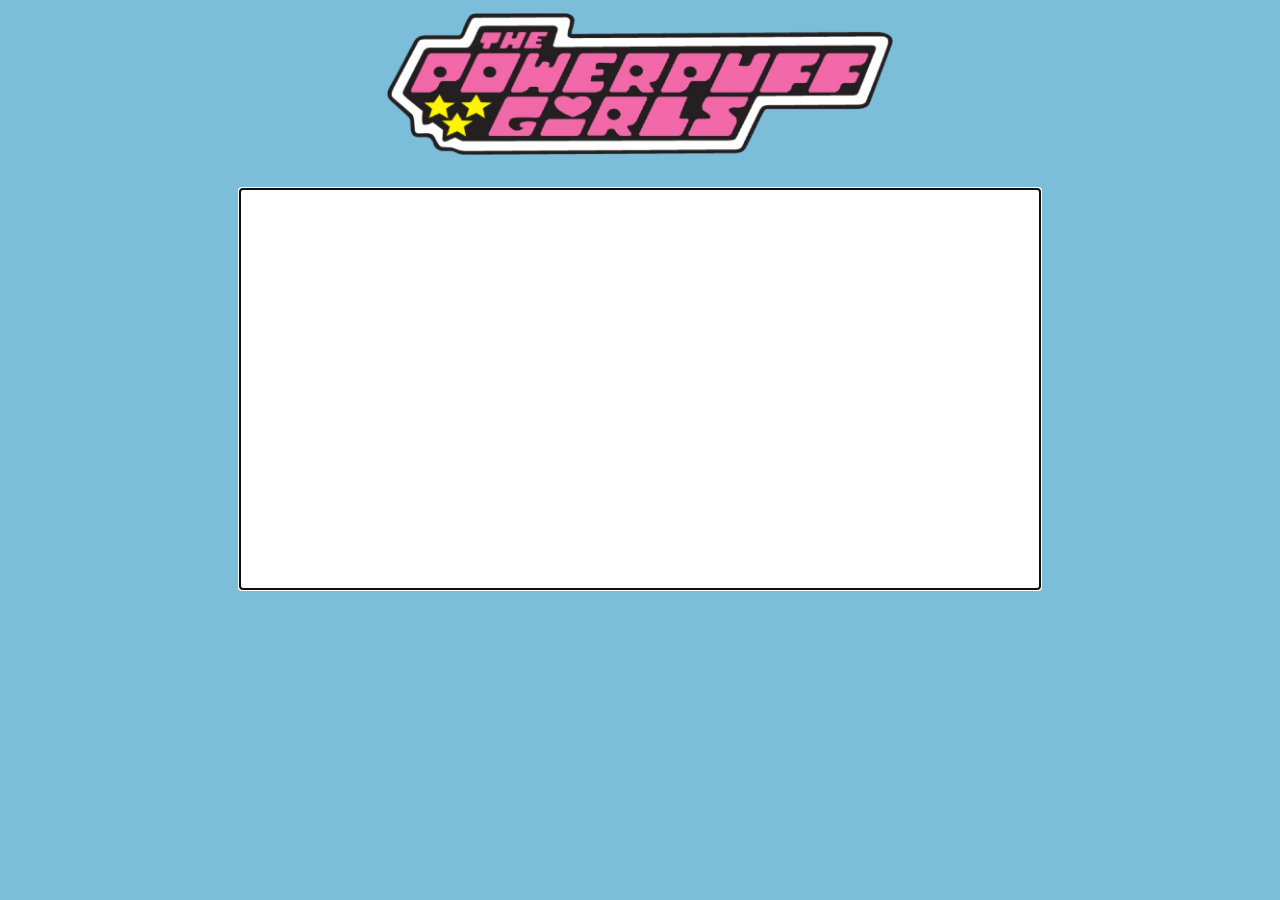
==== shoots.html @ b6173ccc "First commit, Buttercup cans fly and shoot" ====
<!DOCTYPE html>
<html lang="en">
<head>
  <meta charset="UTF-8">
  <meta name="viewport" content="width=device-width, initial-scale=1.0">
  <meta http-equiv="X-UA-Compatible" content="ie=edge">
  <link rel="shortcut icon" href="./images/favicon.png" type="image/x-icon">
  <link href="https://fonts.googleapis.com/css?family=Sonsie+One&display=swap" rel="stylesheet">
  <link rel="stylesheet" href="style.css">
  <title>Power Puff Girls</title>
</head>
<body>
  <img src="./images/ppf-logo.png" alt="Power Puff Girls" class="logo">
  <br>

  <canvas id="canvas" width="800" height="400" tabindex="1"></canvas>


  <script type="text/javascript" src="./shoots.js"></script>
</body>
</html>
---- style.css ----
html {
  font-family: 'Sonsie One', cursive;
}

body {
  background-color: #7cbdda;
  text-align: center;
}

body h1 {
  font-size: 30px;
  text-transform: uppercase;
}

body button {
  display: inline-block;
  margin: 2% auto;
  font-size: 20px;
  background-color: black;
  color: #fff;
  padding: 10px 20px;
  border: 0;
  box-shadow: 0;
  border-radius: 5px;
  margin-bottom: 20px;
}

img.logo {
  width: 40%;
  margin: 1% auto;
  display: block;
}
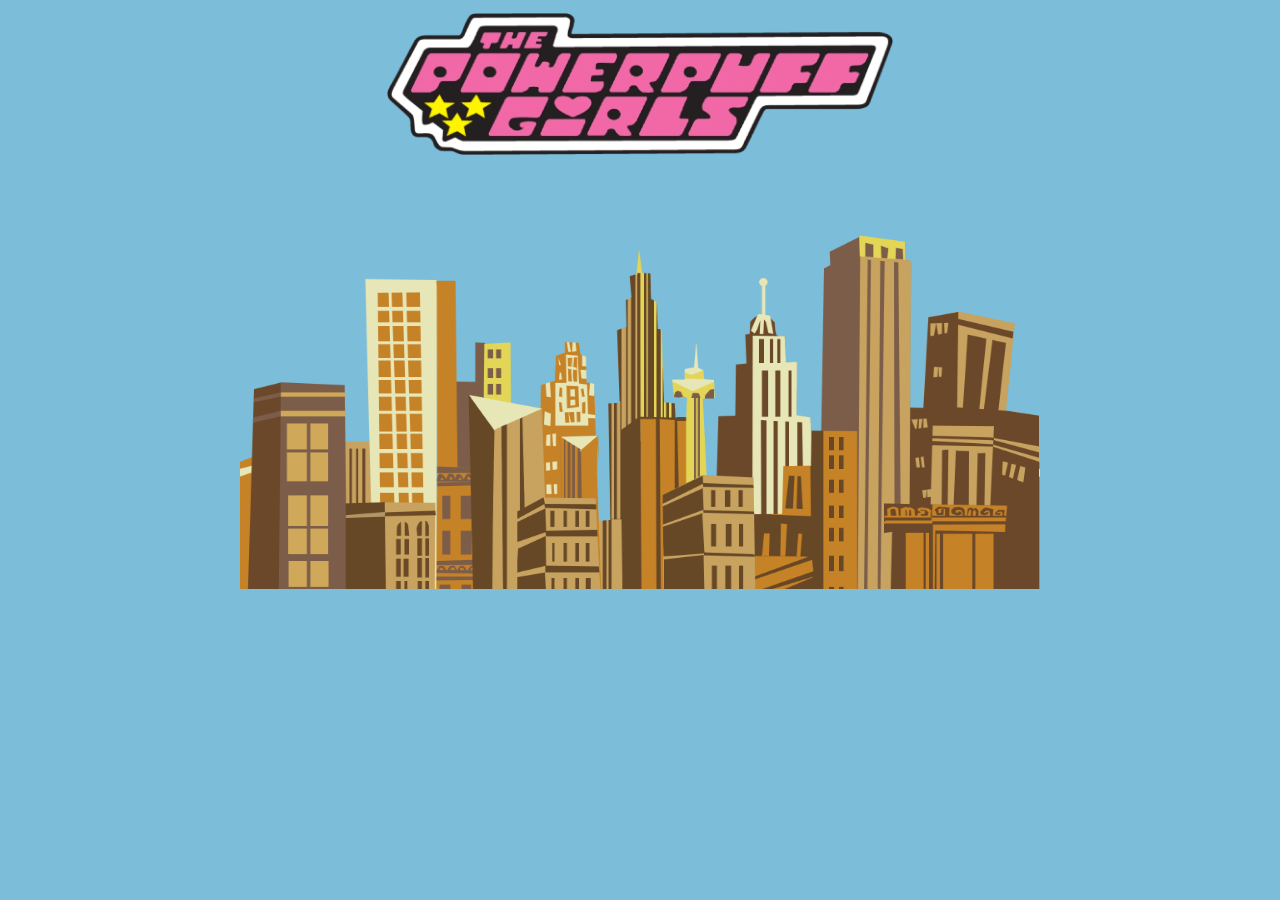
==== commit a2a30144: "Add button reload and comented candies" ====
--- a/shoots.html
+++ b/shoots.html
@@ -14,6 +14,11 @@
   <br>
 
   <canvas id="canvas" width="800" height="400" tabindex="1"></canvas>
+  <div class="end">
+    <p class="end-score"></p>
+
+    <button onclick="location.reload()">Play again</button>
+  </div>
 
 
   <script type="text/javascript" src="./shoots.js"></script>
--- a/style.css
+++ b/style.css
@@ -1,10 +1,14 @@
+* {
+  outline: 0;
+}
 html {
-  font-family: 'Sonsie One', cursive;
+  font-family: 'Sonsie One', cursive, sans-serif;
 }
 
 body {
   background-color: #7cbdda;
   text-align: center;
+  position: relative;
 }
 
 body h1 {
@@ -29,4 +33,22 @@
   width: 40%;
   margin: 1% auto;
   display: block;
+}
+
+.end {
+  background-color: hotpink;
+  background-image: url('./images/ppg-end.gif');
+  background-size: cover;
+  display: none;
+  flex-direction: column;
+  justify-content: center;
+  align-items: center;
+  font-size: 4.8vw;
+  color: #111;
+  height: 100vh;
+  width: 100%;
+  position: absolute;
+  top: 0;
+  left: 0;
+  z-index: 8;
 }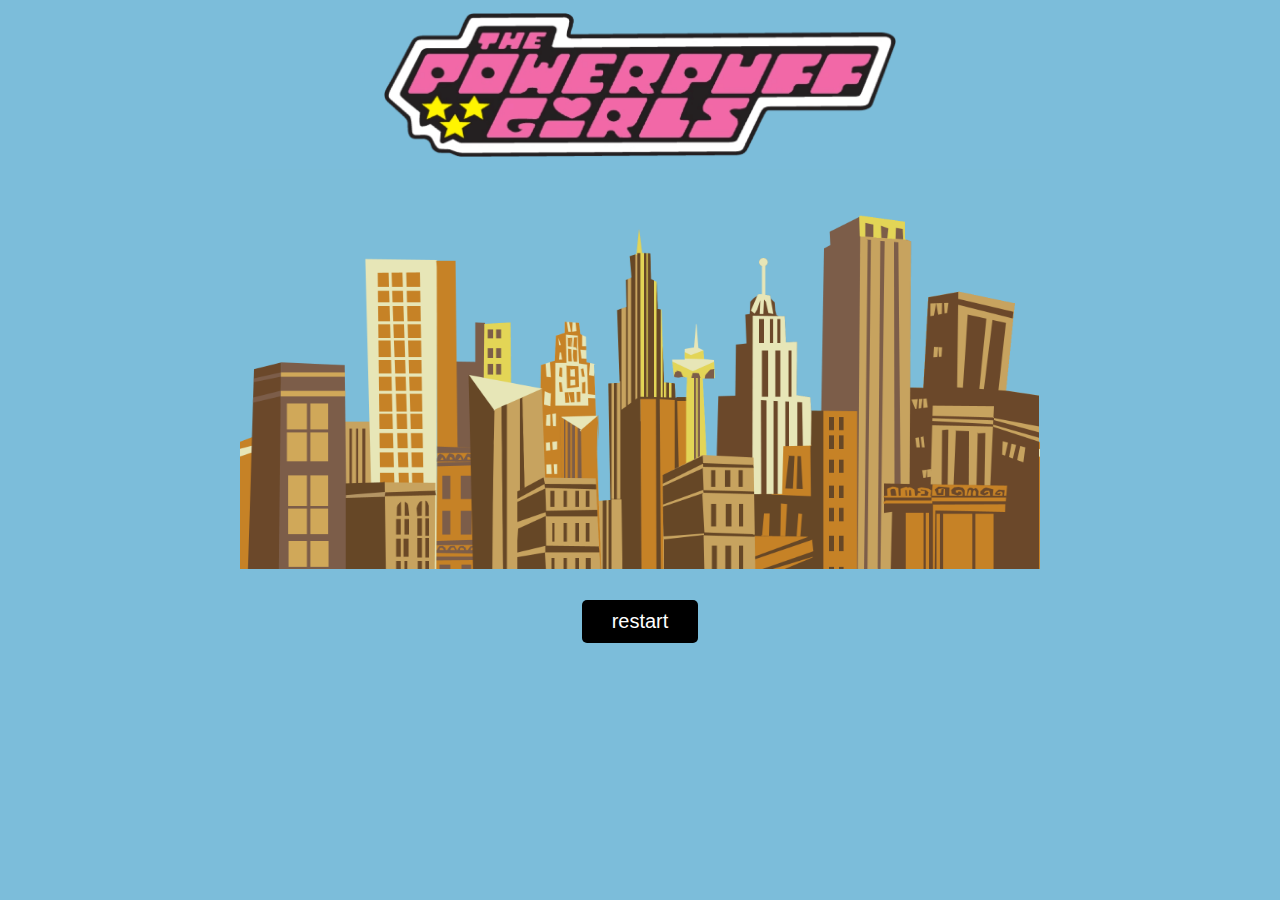
==== commit 9d6efae4: "Set end fail and end win" ====
--- a/shoots.html
+++ b/shoots.html
@@ -9,17 +9,27 @@
   <link rel="stylesheet" href="style.css">
   <title>Power Puff Girls</title>
 </head>
-<body>
-  <img src="./images/ppf-logo.png" alt="Power Puff Girls" class="logo">
-  <br>
+<body onload="canvas.focus()">
+  <img src="./images/ppf-logo.png" alt="Power Puff Girls" class="logo" title="Girl Power">
+
+  <div class="choose">
+    <ul>
+      <li> <input type="radio" name="girls" id="g1"> Bombón</li>
+      <li> <input type="radio" name="girls" id="g2"> Burbuja</li>
+      <li> <input type="radio" name="girls" id="g3"> Bellota</li>
+      <li></li>
+    </ul>
+  </div>
 
   <canvas id="canvas" width="800" height="400" tabindex="1"></canvas>
   <div class="end">
     <p class="end-score"></p>
-
+    <div id="angry" class="girl"></div>
+    <div id="cool" class="girl"></div>
     <button onclick="location.reload()">Play again</button>
   </div>
 
+  <button onclick="location.reload()" class="btn restart">restart</button>
 
   <script type="text/javascript" src="./shoots.js"></script>
 </body>
--- a/style.css
+++ b/style.css
@@ -1,4 +1,6 @@
 * {
+  padding: 0;
+  margin: 0;
   outline: 0;
 }
 html {
@@ -6,6 +8,8 @@
 }
 
 body {
+  padding: 0;
+  margin: 0;
   background-color: #7cbdda;
   text-align: center;
   position: relative;
@@ -29,10 +33,49 @@
   margin-bottom: 20px;
 }
 
+.btn {
+  display: block;
+  margin: 2% auto;
+  font-size: 20px;
+  background-color: black;
+  color: #fff;
+  padding: 10px 30px;
+  border: 0;
+  box-shadow: 0;
+  border-radius: 5px;
+  margin-bottom: 20px;
+}
+
+.btn:hover {
+  background-color: #f268a8;
+  cursor: pointer;
+}
+
+.btn:active {
+  border: 2px solid hotpink;
+}
+
 img.logo {
   width: 40%;
   margin: 1% auto;
   display: block;
+}
+
+.choose {
+  background-color: #111;
+  display: flex;
+  flex-direction: column;
+  justify-content: center;
+  color: hotpink;
+  align-items: center;
+  font-size: 4.8vw;
+  height: 100vh;
+  width: 100%;
+  position: absolute;
+  top: 0;
+  left: 0;
+  z-index: 12;
+  display: none;
 }
 
 .end {
@@ -44,11 +87,56 @@
   justify-content: center;
   align-items: center;
   font-size: 4.8vw;
-  color: #111;
   height: 100vh;
   width: 100%;
   position: absolute;
   top: 0;
   left: 0;
   z-index: 8;
+}
+
+.end-score {
+  background-color: #111;
+  border-radius: 40px;
+  border: 10px solid white;
+  padding: 10px;
+  text-shadow: 1px 1px 10px #000000;
+  color: #f268a8;
+  position: relative;
+  z-index: 5
+}
+
+.end-score::before {
+  content: '';
+  background-color: transparent;
+  border-radius: 40px;
+  border: 8px solid #111;
+  padding: 5px;
+  position: absolute;
+  top: -14px;
+  left: -14px;
+  z-index: 111; 
+  width: 100%;
+  height: 100%;
+}
+
+.end.fail {
+  filter: grayscale(100%);
+}
+
+#angry {
+  background-image: url('./images/angry-buttercup.png');
+}
+
+#cool {
+  background-image: url('./images/cool-buttercup.png');
+}
+
+.girl {
+  background-size: contain;
+  background-repeat: no-repeat;
+  background-position: center;
+  height: 225px;
+  width: 225px;
+  display: none;
 }